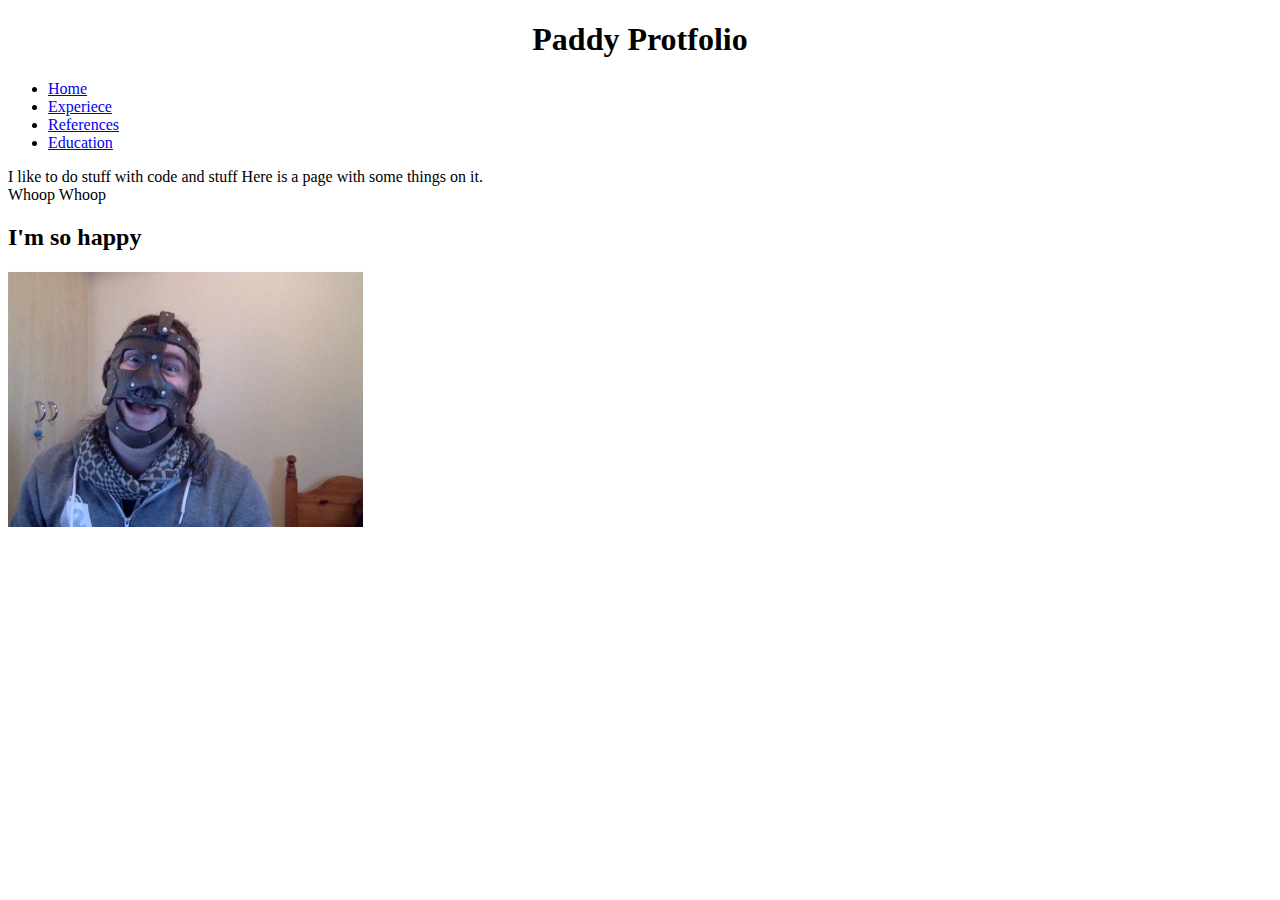
==== index.html @ b345d78e "working portfolio page, image, styles" ====
<!doctype html>
<HTML>
  <HEAD>
    <TITLE>Patrick Portfolio</TITLE>
    <link rel="stylesheet" type="text/css" href="styles.css">
  </HEAD>
  <BODY>
    <div is="container">
      <div id="header">
        <h1> Paddy Protfolio </h1>
      </div>
      <div id="navigation">
        <ul>
          <li><a href="index.html">Home</a></li>
          <li><a href="experience.html">Experiece</a></li>
          <li><a href="reference.html"> References</a> </li>
          <li><a href="education.html">Education</a></li>
        </ul>
      </div>
      <dic id="description">
        <p>I like to do stuff with code and stuff
          Here is a page with some things on it.
        </br>
        Whoop Whoop
      </p>
    </div>
    <div id="picture-of-me">
      <h2> I'm so happy </h2>
      <a href="http://www.google.ie"><img src="paddy.jpg" alt="mankind-paddy"/>
</a>
</div>

    </div>
  </BODY>
</HTML>
---- styles.css ----
#container {
  test-align
}


#header {
  text-align: center;
}
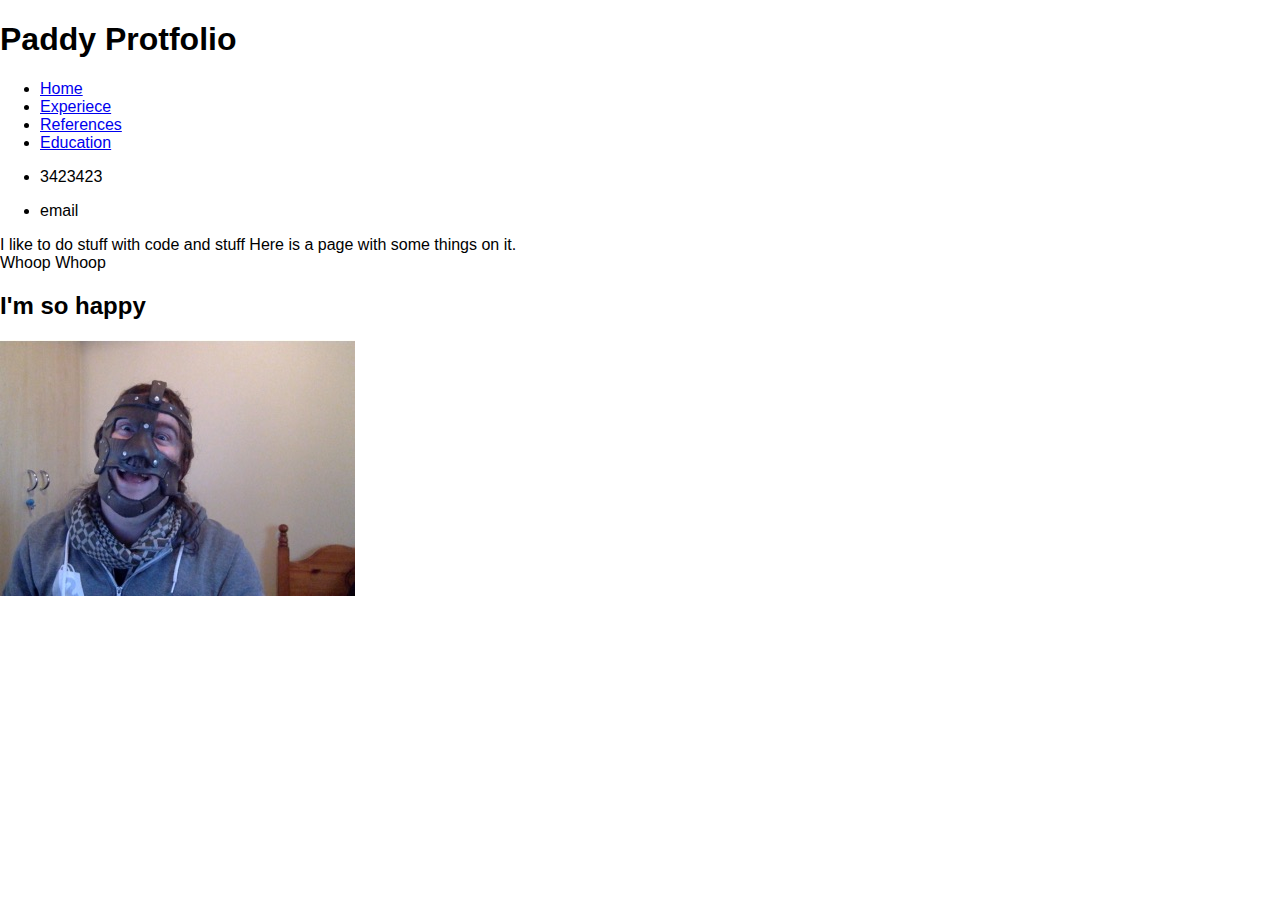
==== commit 4a40c5c8: "me trying to keep up" ====
--- a/index.html
+++ b/index.html
@@ -2,12 +2,17 @@
 <HTML>
   <HEAD>
     <TITLE>Patrick Portfolio</TITLE>
-    <link rel="stylesheet" type="text/css" href="styles.css">
+
+    <link href="styles.css" rel="stylesheet" type="text/css"/>
   </HEAD>
   <BODY>
     <div is="container">
       <div id="header">
         <h1> Paddy Protfolio </h1>
+        <div id="header-nav" >
+
+        </div>
+
       </div>
       <div id="navigation">
         <ul>
@@ -17,6 +22,12 @@
           <li><a href="education.html">Education</a></li>
         </ul>
       </div>
+      <div i d="header-contact">
+        <ul>
+          <li>3423423</li>
+          <li><p>email</p>
+          </ul>
+        </div>
       <dic id="description">
         <p>I like to do stuff with code and stuff
           Here is a page with some things on it.
--- a/styles.css
+++ b/styles.css
@@ -1,8 +1,50 @@
-#container {
-  test-align
+
+
+body {
+  margin: 0;
+  padding: 0;
+  font-family: Verdana, Georgia, sans-serif;
 }
 
+.header {
+  position: relative;
+  width: 100%;
+  display: inline-flex;
+  background-color: #ccb9ae;
+  border-bottom: 2px dashed black;
+  border-top: 2px dashed black;
+  align-items: center;
+}
 
-#header {
-  text-align: center;
+.header h1 {
+  font-size: 3em;
+  margin: 1% 0 1% 2%;
+  color: #8c705e;
+  text-shadow: 3px 2px 1px #413e36
+
 }
+
+#header-nav ul {
+  list-style-type: none;
+}
+
+#header-nav li {
+  display: inline-block;
+  font-size: 1.5em;
+}
+
+#header-nav a {
+  text-transform: uppercase;
+  text-decoration: none;
+  padding: 10px;
+  color: #8c705e;
+}
+
+#header-nav a:hover {
+  padding: 10px;
+  background-color: #8c705e;
+  color: #ccb9ae;
+  border-radius: 5%;
+  text-shadow: 2px 2px 1px #413e36;
+  box-shadow: 2px 2px 1px #413e36;
+}
